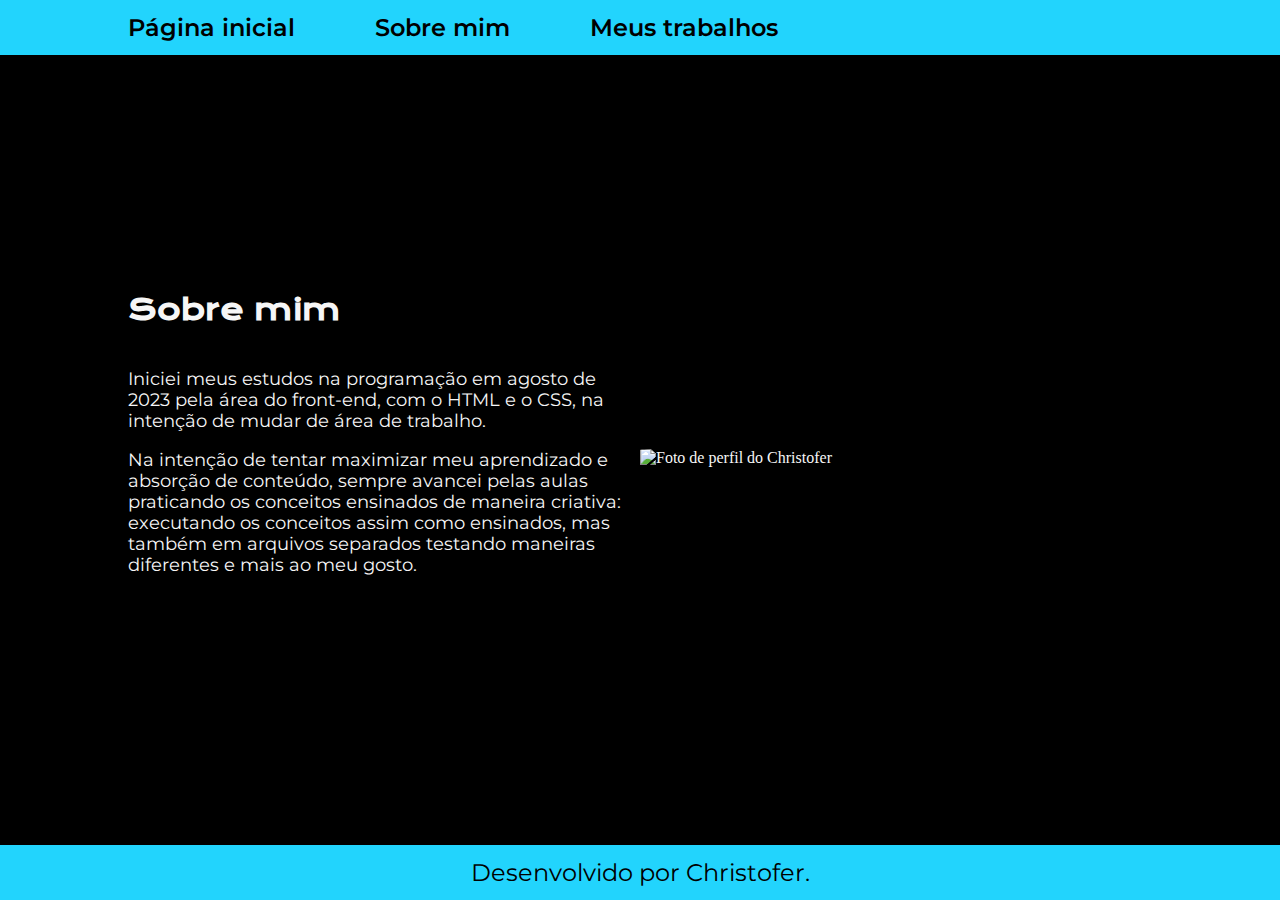
==== about.html @ ea312b86 "Add files via upload" ====
<!DOCTYPE html>
<html lang="pt-br">
<head>
    <meta charset="UTF-8">
    <meta name="viewport" content="width=device-width, initial-scale=1.0">
    <title>Sobre mim</title>
    <link rel="stylesheet" href="about.css">
</head>
<body class="container">
    <header class="cabecalho">
        <nav class="cabecalho_menu">
            <a class="cabecalho_menu_link" href="index.html">Página inicial</a>
            <a class="cabecalho_menu_link" href="about.html">Sobre mim</a>
            <a class="cabecalho_menu_link" href="Meus trabalhos.html">Meus trabalhos</a>
        </nav>
    </header>

    <main class="apresentacao">
        <section class ="apresentacao_conteudo">
            
            <h1 class="apresentacao_conteudo_titulo">Sobre mim</h1>
            
            <div>
                <p class="apresentacao_conteudo_texto">Iniciei meus estudos na programação em agosto de 2023 pela área do front-end, com o HTML e o CSS, na intenção de mudar de área de trabalho.</p><br>
                
                <p class="apresentacao_conteudo_texto">Na intenção de tentar maximizar meu aprendizado e absorção de conteúdo, sempre avancei pelas aulas praticando os conceitos ensinados de maneira criativa: executando os conceitos assim como ensinados, mas também em arquivos separados testando maneiras diferentes e mais ao meu gosto.
                </p>
            </div>
        </section>
        
        <img src= "./Assets/Meus assets/Minha foto.jpeg" alt="Foto de perfil do Christofer" class="foto">
        
    </main>
    
    <footer class="rodape"> 
        <p>Desenvolvido por Christofer.</p>
    </footer>
    
</body>
</html>
---- about.css ----
@import url('https://fonts.googleapis.com/css2?family=Krona+One&family=Montserrat:wght@400;600&display=swap');

:root{
    --cor-primaria: #000000;
    --cor-secundaria: #f6f6f6;
    --cor-terciaria: #22d4fd;
    --cor-hover: #272727;
    --cor-hover-programas:var(--cor-terciaria);

    --fonte-primaria: 'Krona One', sans-serif;
    --fonte-secundaria: 'montserrat',sans-serif;
}

*{
    margin: 0;
    padding: 0;
}

body{
    
    box-sizing: border-box;
    background-color: var(--cor-primaria);
    color:var(--cor-secundaria);
}

.container{
    display: flex;
    flex-direction: column;
    min-height: 100vh;

}

.container main{

    flex: 1;
    background-color: transparent;
    border: 0;
    justify-content:flex-end
}

.cabecalho{

    padding: 1% 0% 1% 10%;
    display: flex;
    gap: 20px;
    background-color: var(--cor-terciaria);   
}

.cabecalho_menu{

    display: flex;
    gap: 80px;

}

.cabecalho_menu_link{

    font-family: var(--fonte-secundaria);
    font-size: 1.5rem;
    font-weight: 600;
    color: var(--cor-primaria);
    text-decoration: none; 
}

.cabecalho_menu_link:hover{

    font-family: var(--fonte-secundaria);
    font-size: 1.5rem;
    font-weight: 600;
    color: var(--cor-primaria);
    text-decoration: none;
    color:var(--cor-secundaria);
    transition: 0.5s;
}

.apresentacao{
    padding: 4.4% 10%;
    display: flex;
    align-items:center;
    justify-content: space-between;
    padding-bottom: 7.1%;
}

.apresentacao_conteudo{

    display: flex;
    flex-direction: column;
    width: 50%;
    gap: 40px;
}

.apresentacao_conteudo_titulo{
    
    font-size: 1.8rem;
    font-family: var(--fonte-primaria);
}

.titulo-destaque{
    color: var(--cor-terciaria);
}

.apresentacao_conteudo_texto{
    font-size: 1.12rem;
    font-family: var(--fonte-secundaria);
}

.rodape{
    padding: 1%;
    color: var(--cor-primaria);
    background-color: var(--cor-terciaria);
    text-align: center;
    font-family: var(--fonte-secundaria);
    font-size: 1.5rem;
    font-weight: 400;
}

.foto{
    margin-top: 5%;
    border-radius: 5%;
    width: 50%;
}

@media (max-width: 1247px) {

    .container{

        display: flex;
        flex-direction: column;
        min-height: 100vh;
    }

    .container main{

        flex: 1;
        background-color: transparent;
        border: 0;
        justify-content:flex-end
    }

    .cabecalho {

        padding: 1%;
        justify-content:center;
    }


    .apresentacao {
        flex-direction: column-reverse;
        padding: 5%;
        gap: 82px;

    }

    .apresentacao_conteudo {

        width: auto;
    }

    .apresentacao_links_link{
       
        width: 200px;
    }
    .foto {
        margin-bottom: 0%;

    }

    .linkedin-icon{

        height: 30px;
        padding-left: 1px;   
    }

    .whats-icon{

        height: 30px;
        padding-right: 2px;
        padding-left: 20px;
    }
}

@media (max-width: 489px) {

    .cabecalho_menu{

        padding: 1%;
        display: flex;
        justify-content: space-around;
        gap: 20px;
        background-color: var(--cor-terciaria);   
    }

    .cabecalho_menu_link{
        width: 100%;
        margin-right: 3.5%;
        display: flex;
        align-items: center;
        justify-content:space-around;
        font-size: 20px;
        text-align:center;
    }

    .apresentacao{

        padding-top: 9.5%;
        gap: 2rem;
    }

    .apresentacao_links_subtitulo{

        font-size: 1.31rem;
    }

    .apresentacao_links_link{

        width: 80%;
        justify-content: left;
        padding-left: 25%;
    }
   
    .whats-icon{

        padding-left: 0%;
    }
}
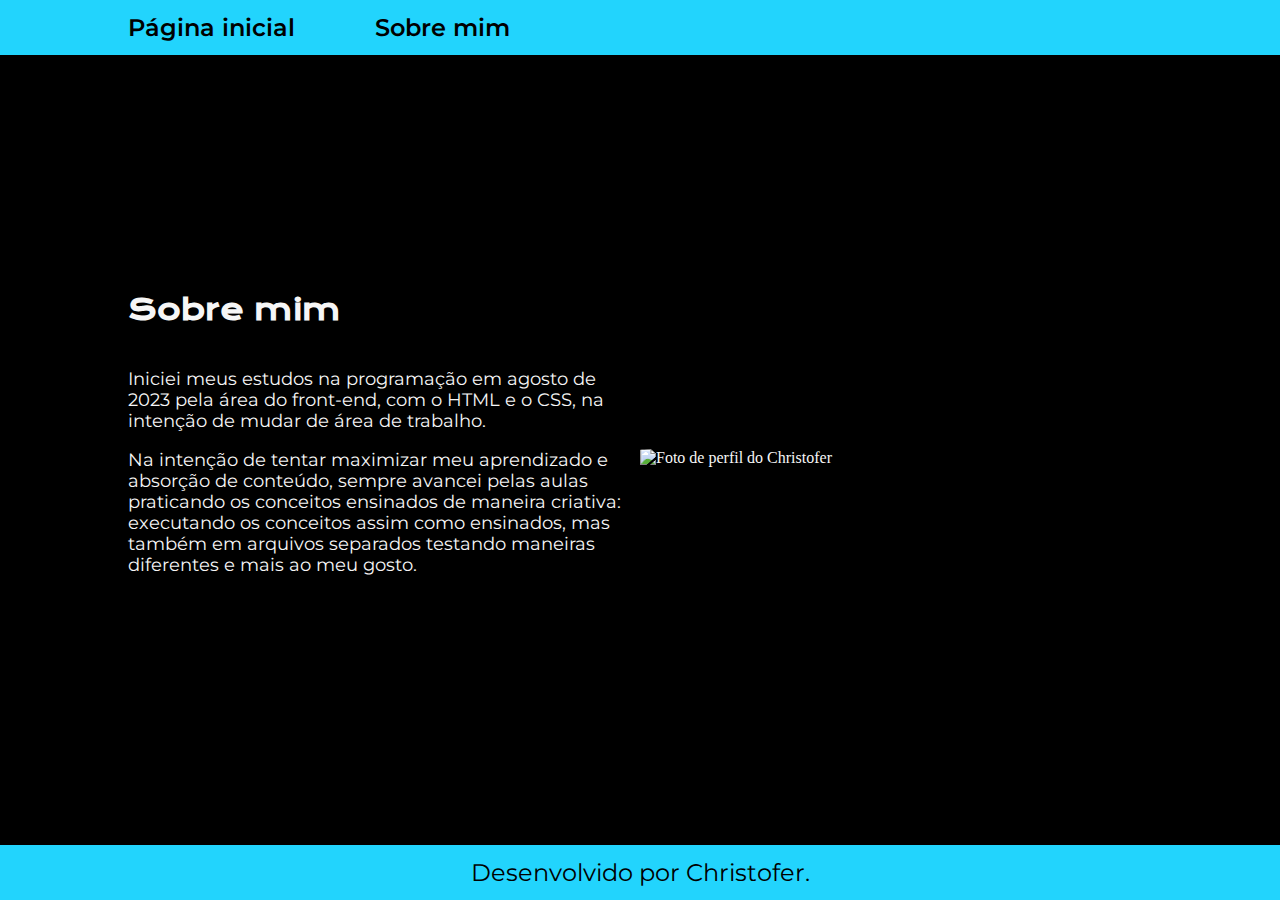
==== commit 46d963f5: "Add files via upload" ====
--- a/about.html
+++ b/about.html
@@ -11,7 +11,7 @@
         <nav class="cabecalho_menu">
             <a class="cabecalho_menu_link" href="index.html">Página inicial</a>
             <a class="cabecalho_menu_link" href="about.html">Sobre mim</a>
-            <a class="cabecalho_menu_link" href="Meus trabalhos.html">Meus trabalhos</a>
+            <!-- <a class="cabecalho_menu_link" href="Meus trabalhos.html">Meus trabalhos</a> -->
         </nav>
     </header>
 
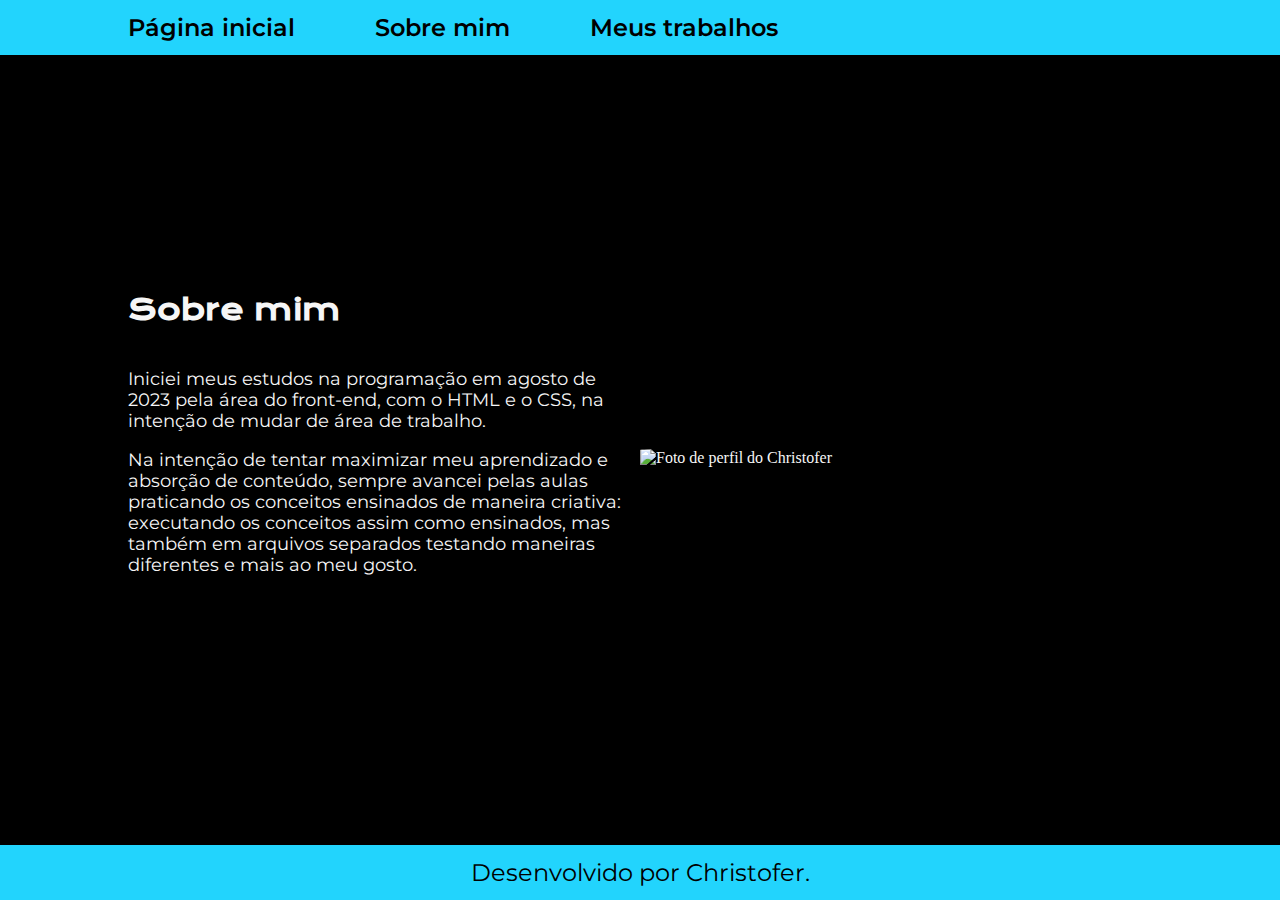
==== commit f7e57b2b: "Add files via upload" ====
--- a/about.html
+++ b/about.html
@@ -11,7 +11,7 @@
         <nav class="cabecalho_menu">
             <a class="cabecalho_menu_link" href="index.html">Página inicial</a>
             <a class="cabecalho_menu_link" href="about.html">Sobre mim</a>
-            <!-- <a class="cabecalho_menu_link" href="Meus trabalhos.html">Meus trabalhos</a> -->
+            <a class="cabecalho_menu_link" href="Meus trabalhos.html">Meus trabalhos</a>
         </nav>
     </header>
 
